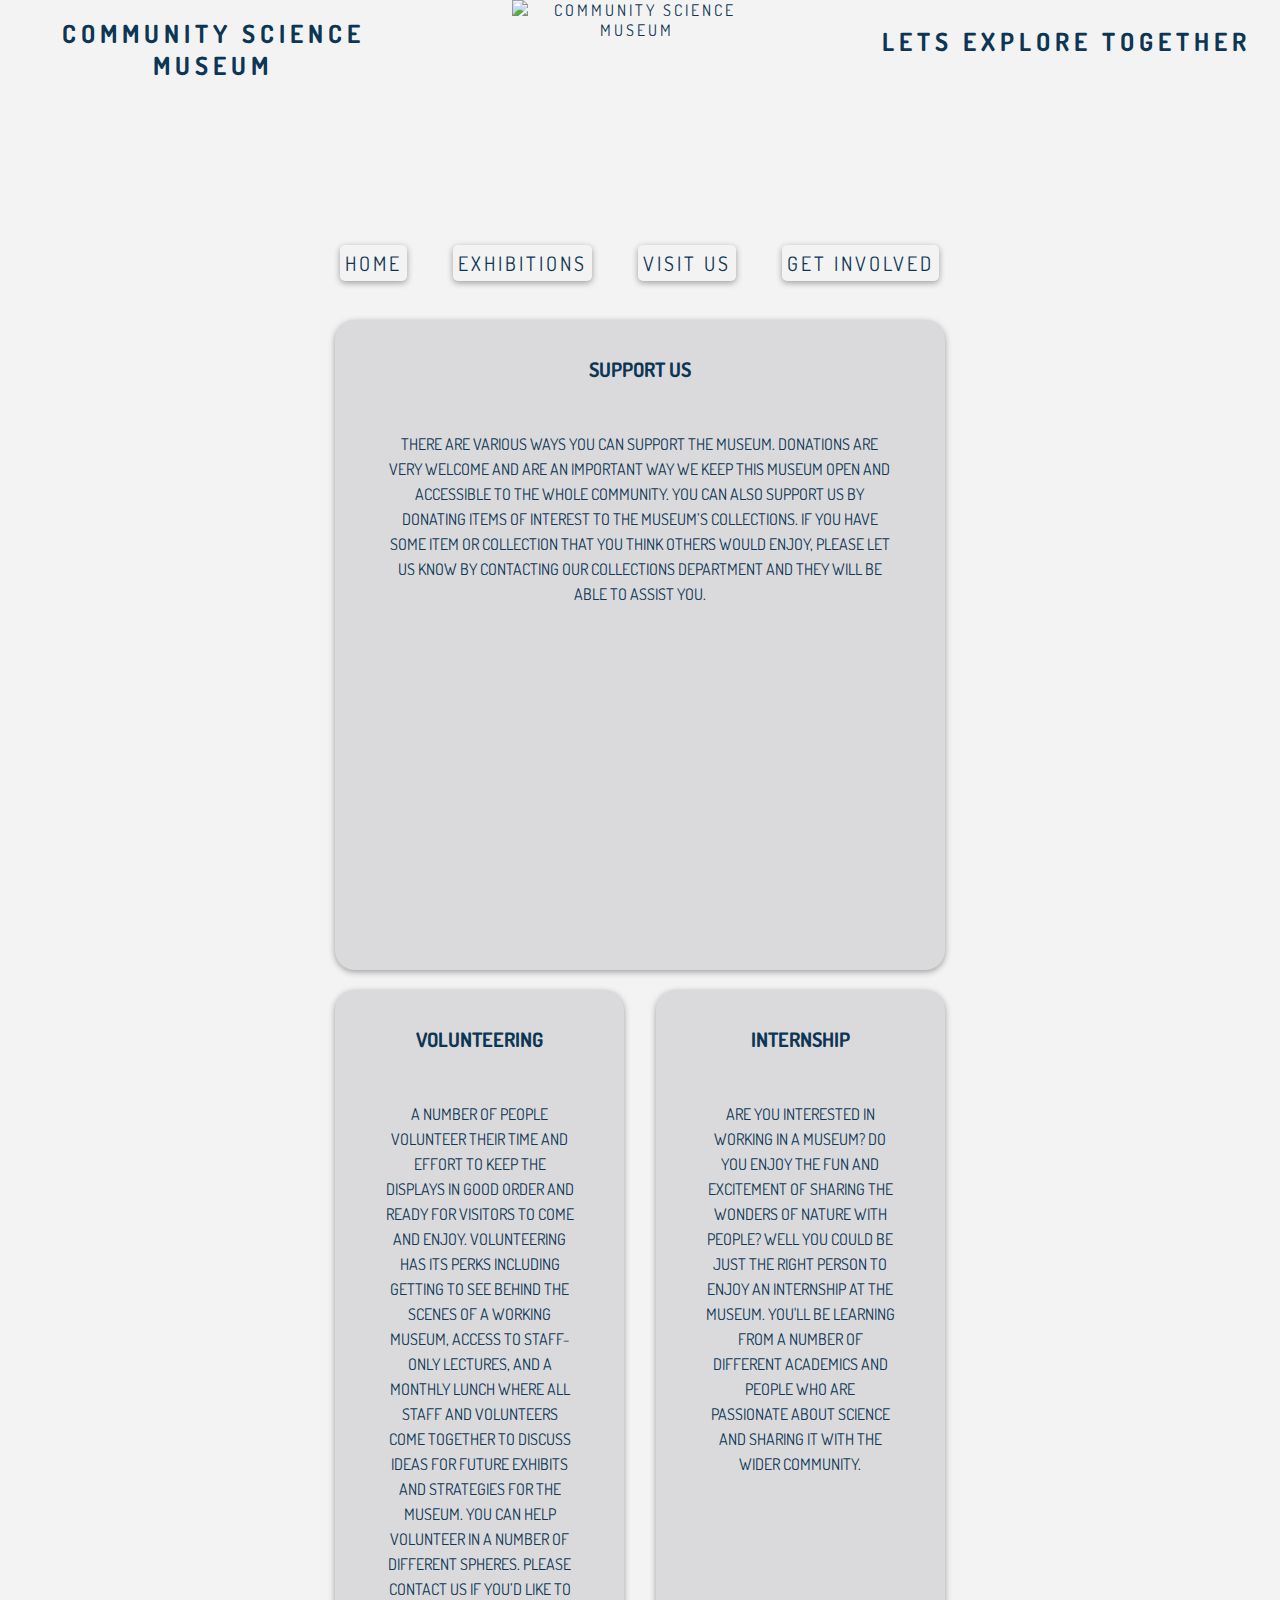
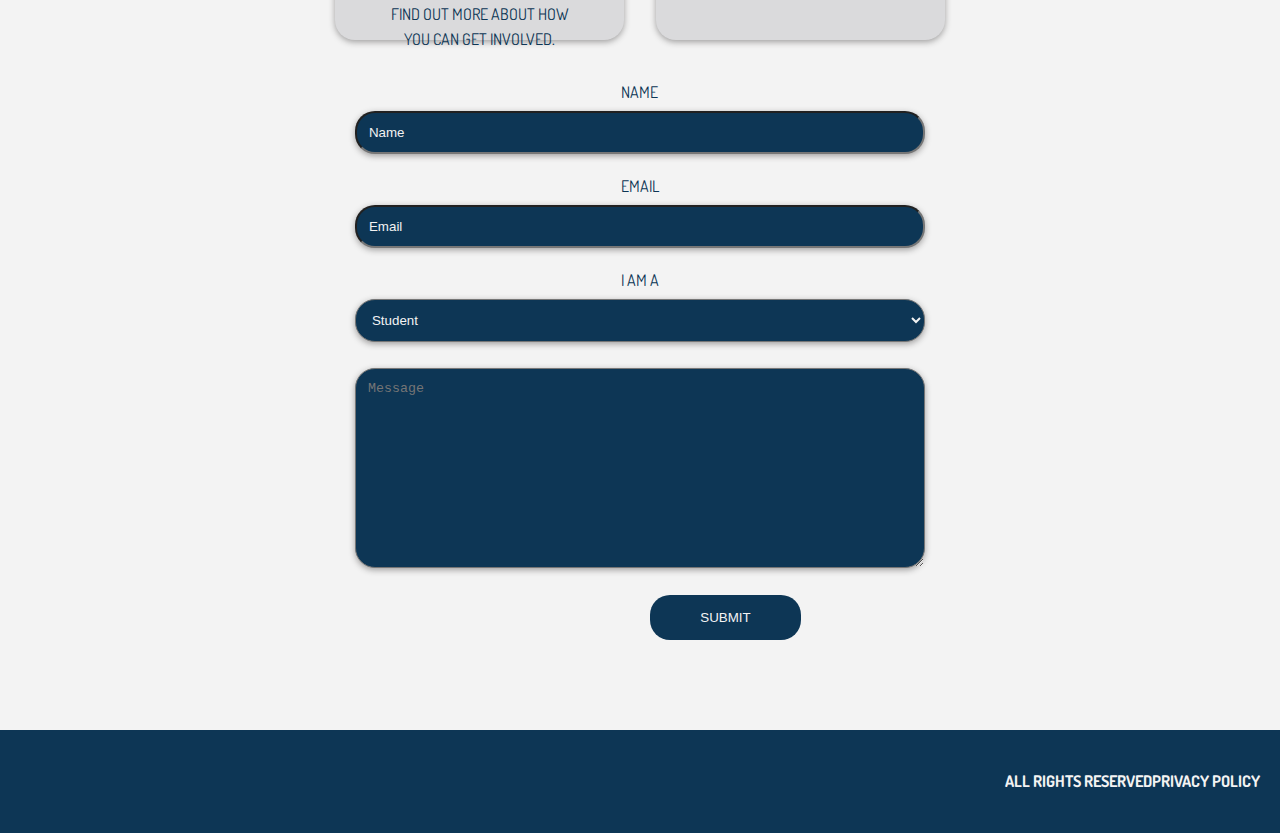
==== involved.html @ e578fbe9 "html css" ====
<!DOCTYPE html>
<html lang="en">
  <head>
    <meta charset="UTF-8">
    <meta http-equiv="X-UA-Compatible" content="IE=edge">
    <meta name="viewport" content="width=device-width, initial-scale=1.0">
    <meta name="description" content="Embark on a journey of discovery at the Community Science Museum! Ignite your curiosity with interactive exhibits designed for young minds.">
    <meta name="keywords" content="museum, community, learning, knowledge, exhibitions, cosmology, evolution, medicine, biology, ecology, robotic, ai, events">
    <meta name="author" content="Kristine Bjørgan Østby">
    <title>Get Involved</title>
    <link href="styles.css" rel="stylesheet">
    <link rel="preconnect" href="https://fonts.googleapis.com">
    <link rel="preconnect" href="https://fonts.gstatic.com" crossorigin>
    <link href="https://fonts.googleapis.com/css2?family=Dosis&family=Magra&display=swap" rel="stylesheet">
  </head>
<body>

<header>
    <img src="/images/Community Science Museum (1).png" class="logo" alt="Community Science Museum">
    <h1 class="title">Community Science Museum</h1>
    <h3 class="subtitle">Lets explore together</h3>
    <nav class="nav">
    <a class="navlink" href="index.html">Home</a>
    <a class="navlink" href="exhibitions.html">Exhibitions</a>
    <a class="navlink" href="visit.html">Visit Us</a>
    <a class="navlink" href="involved.html">Get Involved</a>
    </nav>
</header>

<main>
    <div class="container">
        <div class="support">
          <h2>Support Us</h2>
          <div class="textblock">There are various ways you can support the museum. Donations are very welcome and are an important way we keep this museum open and accessible to the whole community.
            You can also support us by donating items of interest to the museum’s collections. If you have some item or collection that you think others would enjoy, please let us know by contacting our Collections Department and they will be able to assist you.</div>
        </div>
        <div class="volunteer">
          <h2>Volunteering</h2>
          <div class="textblock">A number of people volunteer their time and effort to keep the displays in good order and ready for visitors to come and enjoy. Volunteering has its perks including getting to see behind the scenes of a working museum, access to staff-only lectures, and a monthly lunch where all staff and volunteers come together to discuss ideas for future exhibits and strategies for the museum.
            You can help volunteer in a number of different spheres. Please contact us if you’d like to find out more about how you can get involved.</div>
        </div>
        <div class="internship">
          <h2>Internship</h2>
          <div class="textblock">Are you interested in working in a museum? Do you enjoy the fun and excitement of sharing the wonders of nature with people? Well you could be just the right person to enjoy an internship at the museum.
            You'll be learning from a number of different academics and people who are passionate about science and sharing it with the wider community.</div>
        </div>
        <div class="formcontainer">
          <form action="action_page.php">
            <label for="name">Name</label>
            <input type="text" id="name" name="name" placeholder="Name">
            <label for="email">Email</label>
            <input type="text" id="email" name="email" placeholder="Email">
            <label for="profession">I am a</label>
            <select id="profession" name="profession">
              <option value="stundet">Student</option>
              <option value="teacher">Teacher</option>
              <option value="other">Other</option>
            </select>
      
            <label for="subject"></label>
            <textarea id="subject" name="subject" placeholder="Message" style="height:200px"></textarea>
            <input type="submit" value="Submit">
          </form>
        </div>
    </div>


</main>
<footer>
  <h4>All rights reserved</h4>
  <h4>Privacy Policy</h4>
</footer>
    </body>
      </html>
---- styles.css ----
body {
    margin: 0;
    padding: 0;
    box-sizing: border-box;
    font-family: 'Dosis', sans-serif;
    color: #0D3655;
    text-transform: uppercase;
    overflow-x: hidden;
    display: grid;
    grid-gap: 0px;
    row-gap: 0px;
    grid-template-columns: 1fr 1fr 1fr;
    grid-template-rows: minmax(0, 1fr) auto auto;
    grid-template-areas:
        "header header header"
        "main main main"
        "footer footer footer";
}

/* HEADER  */
    
header {
    margin: 0;
    flex-wrap: nowrap;
    grid-column-start: 1;
    grid-column-end: 4;
    grid-row-start: 1;
    grid-row-end: 1;
    height: 300px;
    top: 0;
    background-color: #F3F3F3;
    text-align: center;
    letter-spacing: 3px;
    display: grid;
    grid-template-columns: 1fr 1fr 1fr;
    grid-template-rows: 1fr 1fr;
    row-gap: 0px;
    overflow: auto;
}
    
 .title {
    grid-column-start: 1;
    grid-column-end: 2;
    grid-row-start: 1;
    grid-row-end: 1;
    font-size: 25px;
    letter-spacing: 5px;
}

.logo {
    grid-column-start: 2;
    grid-column-end: 3;
    grid-row-start: 1;
    grid-row-end: 1;
    min-width: 10vh;
    width: 250px;
    height: 250px;
    max-width: 100%;
    margin-left: 20%;
}

.subtitle {
    grid-column-start: 3;
    grid-column-end: 4;
    grid-row-start: 1;
    grid-row-end: 1;
    font-size: 25px;
    letter-spacing: 5px;
}
    
.nav {
    grid-column-start: 1;
    grid-column-end: 4;
    grid-row-start: 2;
    grid-row-end: 2;
    background-color:#F3F3F3;
    padding-bottom: 0px;
 } 
    
.navlink {
    grid-column-start: 1;
    grid-column-end: 4;
    grid-row-start: 2;
    grid-row-end: 2;
    border-radius: 5px;  
    border-color: #F3F3F3;
    box-shadow: 0 2px 6px 0 #9F9E9E;
    color:#0D3655;
    text-transform: uppercase;
    text-decoration: none;
    font-size: 20px;
    margin: 0 20px;
    padding: 5px;
} 
    
.navlink:hover {
      font-size: 110%;
}

.menu-checkbox {
    display: none;
}

@media screen and (max-width: 768px) {
    #menu-checkbox:checked ~ nav {
        display: block;
    }
    
    nav a {
        display: block;
        padding: 10px 20px;
    }
    
    header {
        position: relative;
    }
    
    nav {
        position: absolute;
        top: 100px;
        right: 0px;
    
    }
    
    .hamburger {
        position: absolute;
        top: 0px;
        right: 0px;
        padding: 10px;
    }
        .navlink {
          display: none;
        }
      
        /* Show hamburger menu */
        .menu-checkbox {
          display: block;
        }
      
        /* Style for the hamburger icon */
        .hamburger {
          display: block;
        }
      }

    
/* HOME  */

main {
    grid-column-start: 1;
    grid-column-end: 4;
    grid-row-start: 2;
    grid-row-end: 4;
    background-color: #F3F3F3;
}

.grid-container {
    padding-top: 10%;
    padding-bottom: 40px;
    grid-column-start: 1;
    grid-column-end: 4;
    grid-row-start: 2;
    grid-row-end: 4;
    display: grid;
    grid-template-columns: 1fr 1fr 1fr;
    grid-template-rows: repeat(4, minmax(0, 1fr)); 
    overflow: auto;
    row-gap: 10px;
    background-color: #F3F3F3;
}

.firstrow {
    grid-column-start: 1;
    grid-column-end: 4;
    grid-row-start: 1;
    grid-row-end: 1;
    object-fit: cover;
    height: 300px;
    width: 100%;
}

.secondrow {
    grid-column-start: 1;
    grid-column-end: 4;
    grid-row-start: 2;
    grid-row-end: 2;
    flex-wrap: nowrap;
    display: grid;
    grid-template-columns: 1fr 1fr 1fr;
    grid-template-rows: 1fr;
    grid-gap: 20px;
    height: 200px;

}

.grid-item.childrensclub {
    grid-column-start: 1;
    grid-column-end: 2;
    grid-row-start: 1;
    grid-row-end: 1;
    height: 100vh;
    width: 100%;
    object-fit: fill;
}

.grid-item.mammooth {
    grid-column-start: 2;
    grid-column-end: 3;
    grid-row-start: 1;
    grid-row-end: 1;
    height: 60%;
    width: 100%;
}

.grid-item.museumnight {
    grid-column-start: 3;
    grid-column-end: 3;
    grid-row-start: 1;
    grid-row-end: 1;
    height: 70vh;
    width: 100%;
}

.grid-item img {
    object-fit: cover;
    height: 50vh;
    width: 100%;
    border-radius: 10px;
}


.thirdrow {
    grid-column-start: 1;
    grid-column-end: 4;
    grid-row-start: 3;
    grid-row-end: 3;
    flex-wrap: wrap;
}


.fourthrow {
    grid-column-start: 1;
    grid-column-end: 4;
    grid-row-start: 4;
    grid-row-end: 5; 
    display: flex;
    justify-content: center;
    align-items: center; 
    flex-direction: column;
    background-color: #F3F3F3;
}
.image-container {
    position: relative;
}

h2 {
    font-size: 20px;
}

.overlay {
    opacity: 0;
    position: absolute;
    top: 0;
    left: 0;
    width: 100%;
    height: 100%;
    background: rgba(0, 0, 0, 0.7);
    color:#0D3655;
    display: flex;
    justify-content: center;
    align-items: center;
    transition: opacity 0.3s ease;
    text-align: center;
    line-height: 30px;
}

.image-container:hover .overlay {
    opacity: 1;
    background: #F3F3F3; 
}

.grid-item form {
    width: 50%;
    border-radius: 5px;
    background-color:#F3F3F3;
    margin: 0 auto;
    justify-self: center;
    align-items: center;
    flex-direction: column;
    margin-bottom: 10%;
}

input[type=text], select, textarea {
    width: 100%;
    padding: 10px;
    box-shadow: 0 2px 6px 0 #9F9E9E;
    border-radius: 20px;
    background-color:#0D3655;
    color:#F3F3F3;
    border-radius: 20px; 
    box-sizing: border-box;
    margin-bottom: 10px; 
    resize: vertical;
  }
  
  input[type=submit] {
    background-color:#0D3655;
    color:#F3F3F3;
    border: none;
    border-radius: 20px;
    text-transform: uppercase;
    align-items: center;
    margin-left: 30%;
 }

  
  input::placeholder {
    color:#f3f3f3;
  }
  
  input[type=submit]:hover {
    background-color: #9F9E9E;
    color:#0D3655;
  }

  .text-mobile {
    display:  none;
    text-align: center;
  }



  @media screen and (max-width: 768px) {
    /* Hide overlay for mobile */
    .overlay {
      opacity: 0;
    }
  
    /* Show text for mobile */
    .text-mobile {
      display: block;
      background-color: #F3F3F3; /* Background color for text */
      color: #0D3655; /* Text color */
      padding: 20px; /* Add padding to create space around the text */
    }

    .grid-item.energetica {
        padding-top: 40%;
    }
  }

/* EXHIBITIONS  */

.grid-item-exhibition.cosmology {
    grid-row-start: 1;
    grid-row-end: 1;
    grid-column-start: 1;
    grid-column-end: 4;
}

.grid-item-exhibition.evolution {
    grid-row-start: 2;
    grid-row-end: 2;
    grid-column-start: 1;
    grid-column-end: 4;
  }
  
  .grid-item-exhibition.biomedicine {
    grid-row-start: 3;
    grid-row-end: 4;
    grid-column-start: 1;
    grid-column-end: 4;
  }
  
  .grid-item-exhibition.robotics {
    grid-row-start: 4;
    grid-row-end: 5;
    grid-column-start: 1;
    grid-column-end: 4;
  }
  
  .grid-item-exhibition.ecology {
    grid-row-start: 5;
    grid-row-end: 6;
    grid-column-start: 1;
    grid-column-end: 4;
  }

  .grid-item-exhibition {
    position: relative;
    overflow: hidden;
    margin: 0 auto;
    width: 70vw;
    height: 50vh;
    border-radius: 20px;
}

.grid-item-exhibition:hover .overlay {
    opacity: 1;
    background: #F3F3F3; 
}

.grid-item-exhibition img {
    width: 100%;
    height: 100%;
    object-fit: cover;
}


/* COSMOLOGY  */

.background {
    grid-row-start: 1;
    grid-row-end: 5;
    grid-column-start: 1;
    grid-column-end: 4;
    background-size: cover;
    background-repeat: no-repeat;
    background-image:url(/images/cosmologybackground.jpg);
    height: 200vh;
  } 
  
  .content {
    background: #F3F3F3;
    opacity: 0.8;
  }
  
  .headtitle {
    padding-top: 5px;
    font-size: 50px;
    font-weight: 00; 
    background-clip: text;
    -webkit-background-clip: text;
    color: transparent;
    background-image:url(/images/cosmologybackground.jpg);
    height: 30vh;
    text-align: center;
  }
  
  .about {
    background-color: #F3F3F3;
    height: 75vh;
    opacity: 0.8;
    border-radius: 20px;
    text-align: center;
    line-height: 43px;
    padding: 30px;
    text-transform: none;
    font-size: 25px;
    margin-top: 10%;
  }

  /* VISIT US */

  .container1 {
    display: grid;
    grid-template-rows: 1fr 1fr;
    grid-template-columns: 1fr 1fr 1fr;
    grid-template-rows: auto;
    margin: 0 auto;
    max-width: 1200px;
    padding: 20px;
    text-align: center;
    grid-gap: 30px;
  }
  
  .timetable {
    padding-top: 5%;
    grid-column-start: 1;
    grid-column-end: 3;
    grid-row-start: 1;
    grid-row-end: 1;
    box-shadow: 0 2px 6px 0 #9F9E9E;
    border-radius: 20px;
    background-color:#DADADC;
    color:#0D3655;
    text-align: center;
    height: auto;
  }
  
  .hours {
    padding-top: 5%;
    display: flex;
    flex-direction: row;
    justify-content: center;
    align-items: baseline;
  }
  
  h2 {
    background-color:transparent;
    border-radius: 20px;
    color:#0D3655;
    grid-column-start: 1;
    grid-column-end: 2;
    grid-row-start: 1;
    grid-row-end: 1;
    z-index: 100;
  }
  
  tr, td {
    padding: 10px;
  }
  
  .googlemap {
    box-shadow: 0 2px 6px 0 #9F9E9E;
    border-radius: 20px;
    background-color:#F3F3F3;
    color:#0D3655;
  }
  
  .access {
    box-shadow: 0 2px 6px 0 #9F9E9E;
    border-radius: 20px;
    background-color:#DADADC;
    color:#0D3655;
    grid-column-start: 1;
    grid-column-end: 4;
    grid-row-start: 2;
    grid-row-end: 2;
    padding: 20px;
    display: flex;
    line-height: 100%;
    flex-direction: column;
    justify-content: flex-start;
    align-items: flex-start;
  }

  @media (max-width: 786px) {
    .container1 {
        grid-template-columns: 1fr; /* Switch to a single column layout */
        grid-gap: 20px;
        padding: 5%;
    }

    /* Adjust specific elements within .container1 for mobile */
    .timetable,
    .map,
    .access {
        grid-column-start: auto;
        grid-column-end: auto;
    }
}
  
/* GET INVOLVED  */

.container {
    display: grid;
    grid-template-columns: 1fr 1fr 1fr 1fr;
    grid-template-rows: repeat(3, 1fr);
    grid-gap: 20px;
    margin: 0 auto;
    width: auto;
    min-height: 100vh;
    text-align: center;
    padding: 20px;
    line-height: 25px;
  }
  
  .support {
    padding-top: 20px;
    box-shadow: 0 2px 6px 0 #9F9E9E;
    border-radius: 20px;
    background-color:#DADADC;
    color:#0D3655;
    grid-column: 2 / 4;
    grid-row: 1 / 1;
    height: 70vh;
  }
  
  .textblock {
    padding: 20px;
    margin: 30px;
  }
  
  .volunteer {
    padding-top: 20px;
    grid-column: 2 / 3;
    grid-row: 2 / 3;
    box-shadow: 0 2px 6px 0 #9F9E9E;
    border-radius: 20px;
    background-color:#DADADC;
    color:#0D3655;
    margin-right: 2%;
    height: 70vh;
  }
  
  .internship {
    padding-top: 20px;
    box-shadow: 0 2px 6px 0 #9F9E9E;
    border-radius: 20px;
    background-color:#DADADC;
    color:#0D3655;
    grid-column: 3 / 4;
    grid-row: 2 / 3;
    margin-left: 2%;
    height: 70vh;
  }
  
  .getinvolved {
    box-shadow: 0 2px 6px 0 #9F9E9E;
    border-radius: 20px;
    background-color:#0D3655;
  }
  
  .formcontainer {
    grid-column: 2 / 4;
    grid-row: 3 / 4;
    border-radius: 5px;
    padding: 20px;
  }
  
  input[type=text], select, textarea {
    width: 100%;
    padding: 12px;
    box-shadow: 0 2px 6px 0 #9F9E9E;
    border-radius: 20px;
    background-color:#0D3655;
    color:#F3F3F3;
    border-radius: 20px; 
    box-sizing: border-box;
    margin-top: 6px;
    margin-bottom: 20px; 
    resize: vertical;
  }
  
  input[type=submit] {
    background-color:#0D3655;
    color:#F3F3F3;
    padding: 15px 50px;
    border: none;
    border-radius: 20px;
    cursor: pointer;
    text-transform: uppercase;
  }
  
  input::placeholder {
    color:#f2f2f2;
  }
  
  input[type=submit]:hover {
    background-color: #9F9E9E;
    color:#0D3655;
  }


  /* Adjust font size or other styles as needed for small screens */
  @media screen and (max-width: 768px) {
    /* Reset the display property for each section to stack them */
    .container {
      display: block;
    }
  
    .support,
    .volunteer,
    .internship,
    .formcontainer {
      font-size: 16px; /* Adjust font size for small screens */
      height: auto;
    }
    .about {
        height: auto;
        font-size: 16px;
    }

  }

/* FOOTER  */

footer {
    grid-template-areas: 'footer footer footer';
    grid-column: 1 / -1;
    grid-row: 6 / 6;
    background-color: #0D3655;
    display: flex;
    flex-flow: row nowrap;
    justify-content: flex-end; /* Align icons to the right */
    margin: 0;
    padding: 20px; /* Add some padding to the footer */
  }
  
  i {
    color: #F3F3F3;
  }
      
      h4 {
        color:#F3F3F3;
      }
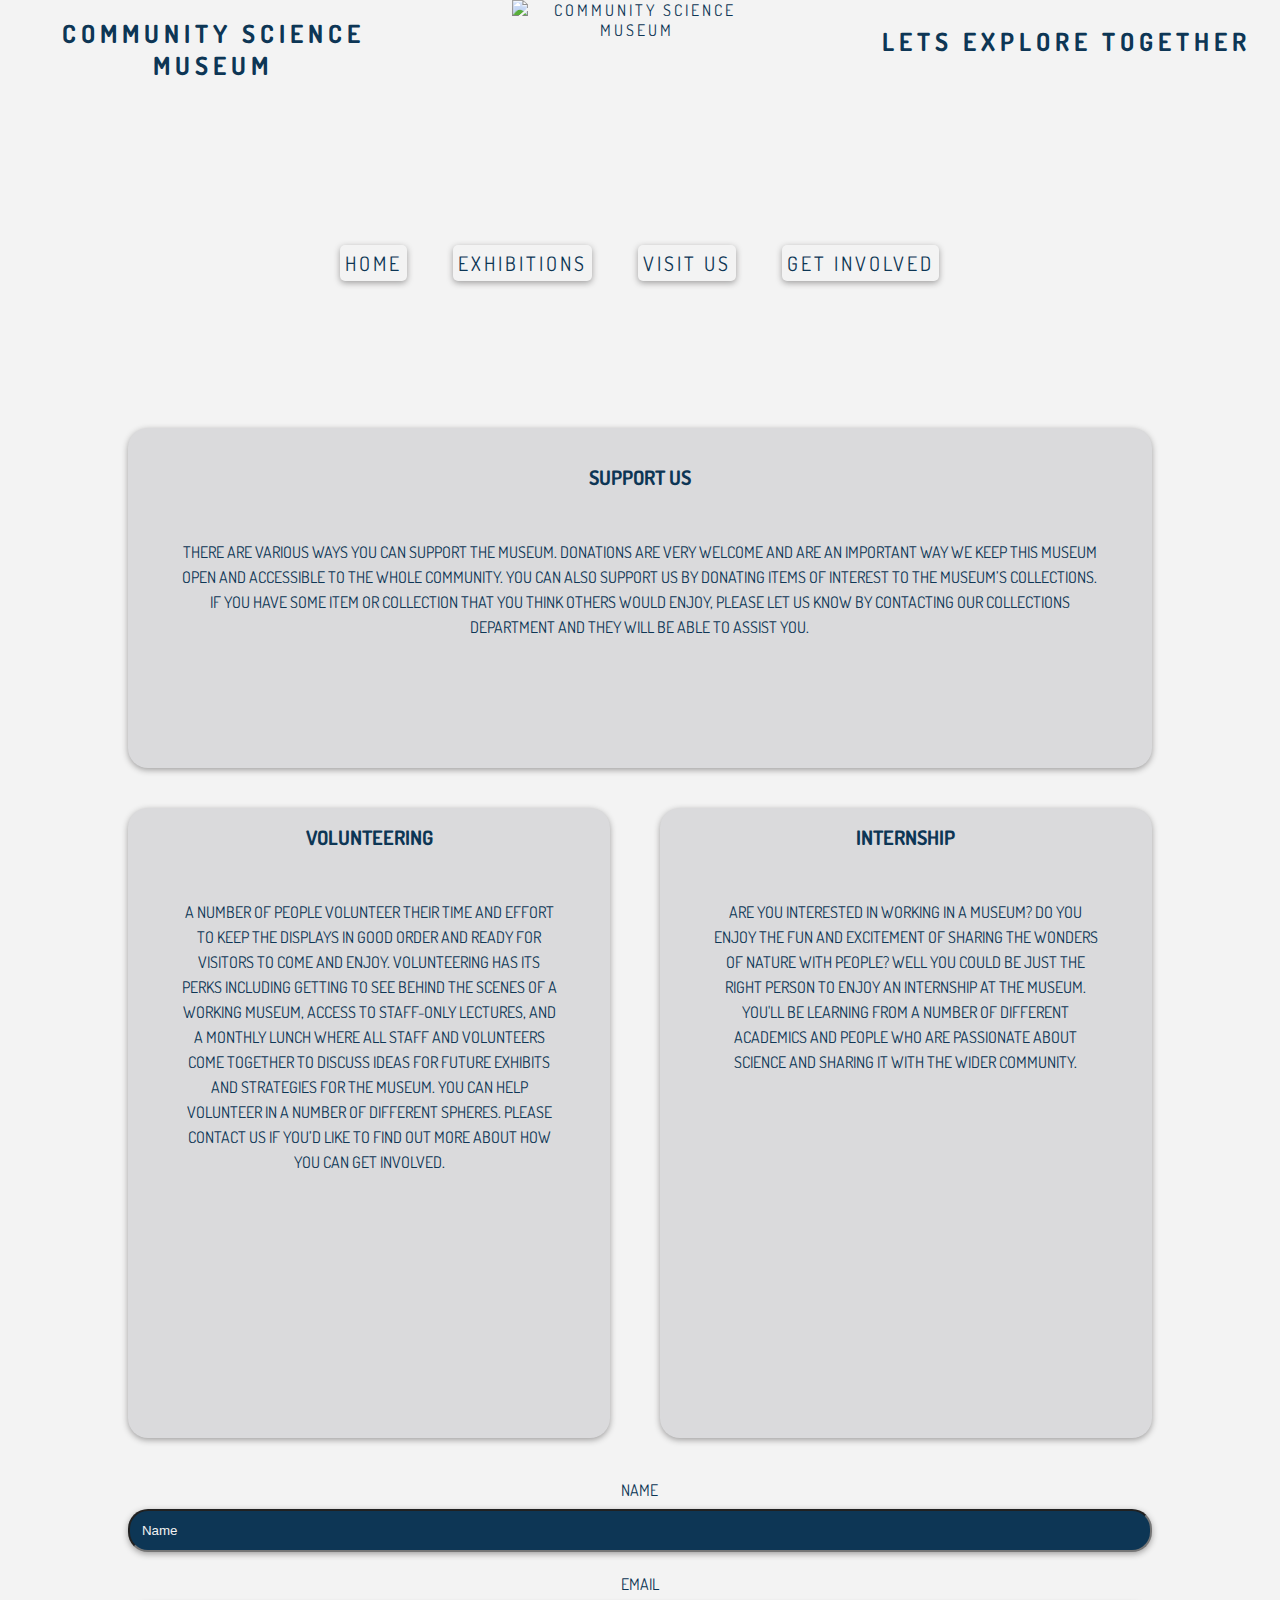
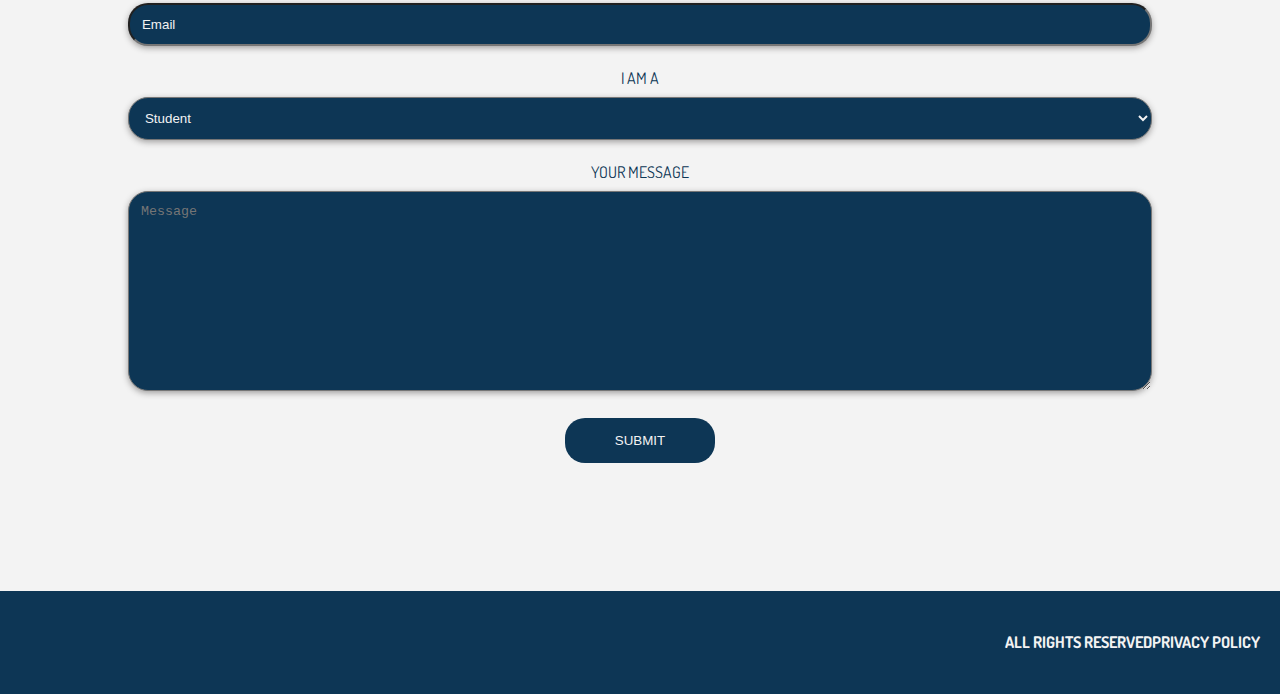
==== commit 0fceab01: "h1 update" ====
--- a/involved.html
+++ b/involved.html
@@ -45,23 +45,21 @@
             You'll be learning from a number of different academics and people who are passionate about science and sharing it with the wider community.</div>
         </div>
         <div class="formcontainer">
-          <form action="action_page.php">
-            <label for="name">Name</label>
-            <input type="text" id="name" name="name" placeholder="Name">
-            <label for="email">Email</label>
-            <input type="text" id="email" name="email" placeholder="Email">
-            <label for="profession">I am a</label>
-            <select id="profession" name="profession">
-              <option value="stundet">Student</option>
-              <option value="teacher">Teacher</option>
-              <option value="other">Other</option>
-            </select>
-      
-            <label for="subject"></label>
-            <textarea id="subject" name="subject" placeholder="Message" style="height:200px"></textarea>
-            <input type="submit" value="Submit">
-          </form>
-        </div>
+            <form action="action_page.php">
+              <label for="name">Name</label>
+              <input type="text" id="name" name="name" placeholder="Name">
+              <label for="email">Email</label>
+              <input type="text" id="email" name="email" placeholder="Email">
+              <label for="profession">I am a</label>
+              <select id="profession" name="profession">
+                <option value="student">Student</option>
+                <option value="teacher">Teacher</option>
+                <option value="other">Other</option>
+              </select>
+              <label for="subject">Your message</label>
+              <textarea id="subject" name="subject" placeholder="Message" style="height:200px"></textarea>
+              <input id="submit" class="submit" type="submit" value="Submit">
+            </form>
     </div>
 
 
--- a/styles.css
+++ b/styles.css
@@ -279,56 +279,10 @@
     background: #F3F3F3; 
 }
 
-.grid-item form {
-    width: 50%;
-    border-radius: 5px;
-    background-color:#F3F3F3;
-    margin: 0 auto;
-    justify-self: center;
-    align-items: center;
-    flex-direction: column;
-    margin-bottom: 10%;
-}
-
-input[type=text], select, textarea {
-    width: 100%;
-    padding: 10px;
-    box-shadow: 0 2px 6px 0 #9F9E9E;
-    border-radius: 20px;
-    background-color:#0D3655;
-    color:#F3F3F3;
-    border-radius: 20px; 
-    box-sizing: border-box;
-    margin-bottom: 10px; 
-    resize: vertical;
-  }
-  
-  input[type=submit] {
-    background-color:#0D3655;
-    color:#F3F3F3;
-    border: none;
-    border-radius: 20px;
-    text-transform: uppercase;
-    align-items: center;
-    margin-left: 30%;
- }
-
-  
-  input::placeholder {
-    color:#f3f3f3;
-  }
-  
-  input[type=submit]:hover {
-    background-color: #9F9E9E;
-    color:#0D3655;
-  }
-
   .text-mobile {
     display:  none;
     text-align: center;
   }
-
-
 
   @media screen and (max-width: 768px) {
     /* Hide overlay for mobile */
@@ -426,7 +380,8 @@
   }
   
   .headtitle {
-    padding-top: 5px;
+    padding-bottom: 2%;
+    padding-top: 1%;
     font-size: 50px;
     font-weight: 00; 
     background-clip: text;
@@ -439,15 +394,15 @@
   
   .about {
     background-color: #F3F3F3;
-    height: 75vh;
+    height: 100vh;
     opacity: 0.8;
     border-radius: 20px;
     text-align: center;
     line-height: 43px;
-    padding: 30px;
     text-transform: none;
     font-size: 25px;
     margin-top: 10%;
+    padding: 5%;
   }
 
   /* VISIT US */
@@ -545,26 +500,36 @@
 
 .container {
     display: grid;
-    grid-template-columns: 1fr 1fr 1fr 1fr;
-    grid-template-rows: repeat(3, 1fr);
-    grid-gap: 20px;
+    grid-template-columns: repeat(2, 1fr);
+    grid-template-rows: auto auto auto;
+    grid-gap: 0; 
     margin: 0 auto;
     width: auto;
     min-height: 100vh;
     text-align: center;
     padding: 20px;
     line-height: 25px;
-  }
-  
+    grid-gap: 40px;
+    padding: 10%;
+  }
+
+  .container {
+    grid-template-areas:
+      "support"
+      "volunteer"
+      "form";
+  }
+
   .support {
+    grid-area: support;
     padding-top: 20px;
     box-shadow: 0 2px 6px 0 #9F9E9E;
     border-radius: 20px;
     background-color:#DADADC;
     color:#0D3655;
-    grid-column: 2 / 4;
-    grid-row: 1 / 1;
-    height: 70vh;
+    grid-column: span 2;
+    grid-row: 1;
+    height: 20em;
   }
   
   .textblock {
@@ -573,9 +538,9 @@
   }
   
   .volunteer {
-    padding-top: 20px;
-    grid-column: 2 / 3;
-    grid-row: 2 / 3;
+    grid-area: volunteer;
+    grid-column: 1;
+    grid-row: 2;
     box-shadow: 0 2px 6px 0 #9F9E9E;
     border-radius: 20px;
     background-color:#DADADC;
@@ -585,14 +550,14 @@
   }
   
   .internship {
-    padding-top: 20px;
+    grid-area: internship;
+    grid-column: 2;
+    grid-row: 2;
     box-shadow: 0 2px 6px 0 #9F9E9E;
     border-radius: 20px;
     background-color:#DADADC;
     color:#0D3655;
-    grid-column: 3 / 4;
-    grid-row: 2 / 3;
-    margin-left: 2%;
+    margin: 0;
     height: 70vh;
   }
   
@@ -603,10 +568,14 @@
   }
   
   .formcontainer {
-    grid-column: 2 / 4;
-    grid-row: 3 / 4;
+    grid-area: form;
+    grid-column: span 2;
+    grid-row: 3;
     border-radius: 5px;
-    padding: 20px;
+    display: flex;
+    flex-direction: column;
+    align-items: center;
+    justify-content: center;
   }
   
   input[type=text], select, textarea {
@@ -631,8 +600,9 @@
     border-radius: 20px;
     cursor: pointer;
     text-transform: uppercase;
-  }
-  
+    align-self: baseline;
+  }
+
   input::placeholder {
     color:#f2f2f2;
   }
